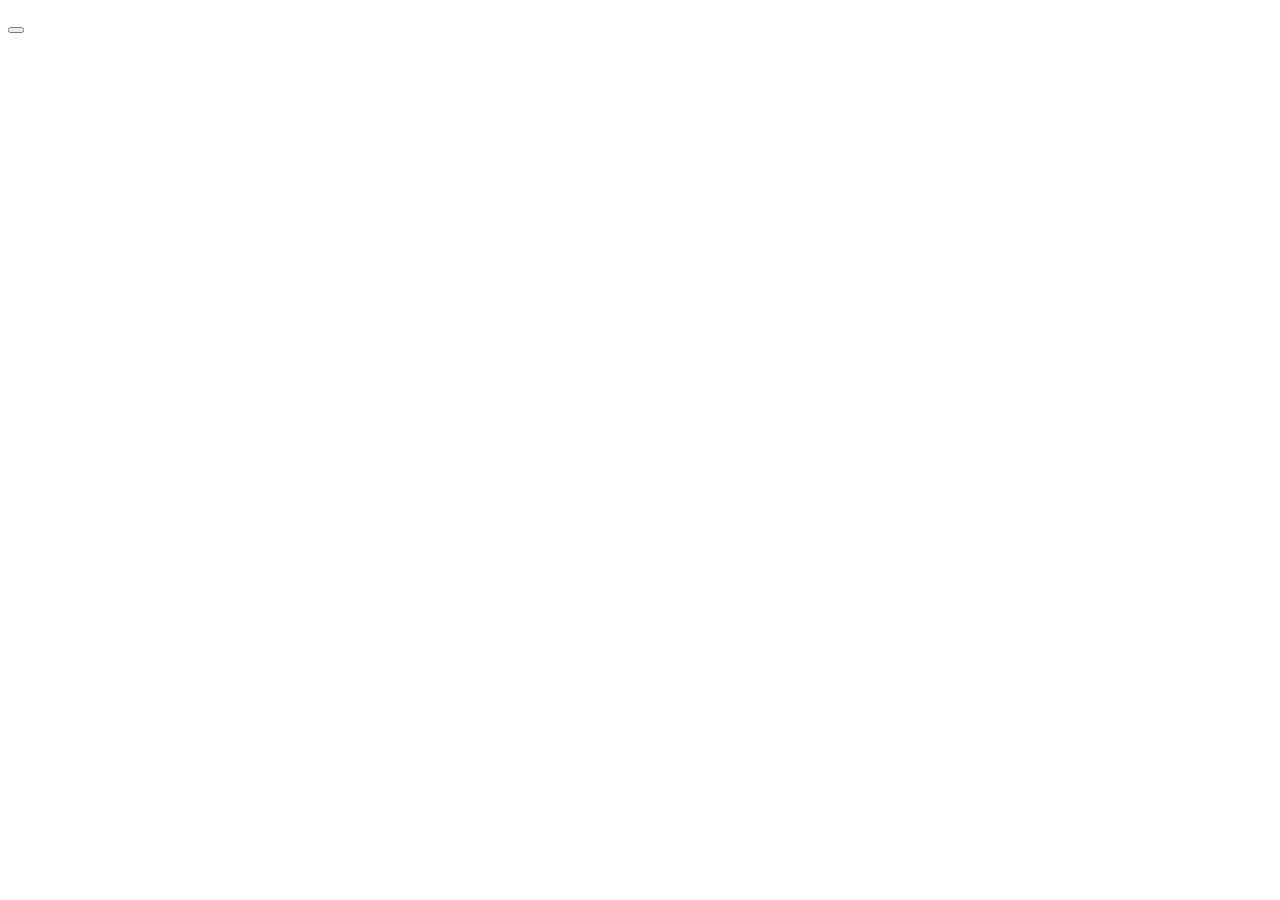
==== jour-03/index.html @ 52d44e62 "index.html" ====
<!DOCTYPE html>
<html lang="fr">
<head>
    <meta charset="UTF-8">
    <meta name="viewport" content="width=device-width, initial-scale=1.0">
    <title>jour 03</title>
</head>
<body>

    <p id="current-player"></p>
    <p id="message"></p>
    <p id="turn"></p>
    <button id="play"></button>
    <div id="board"></div>
    
</body>
</html>
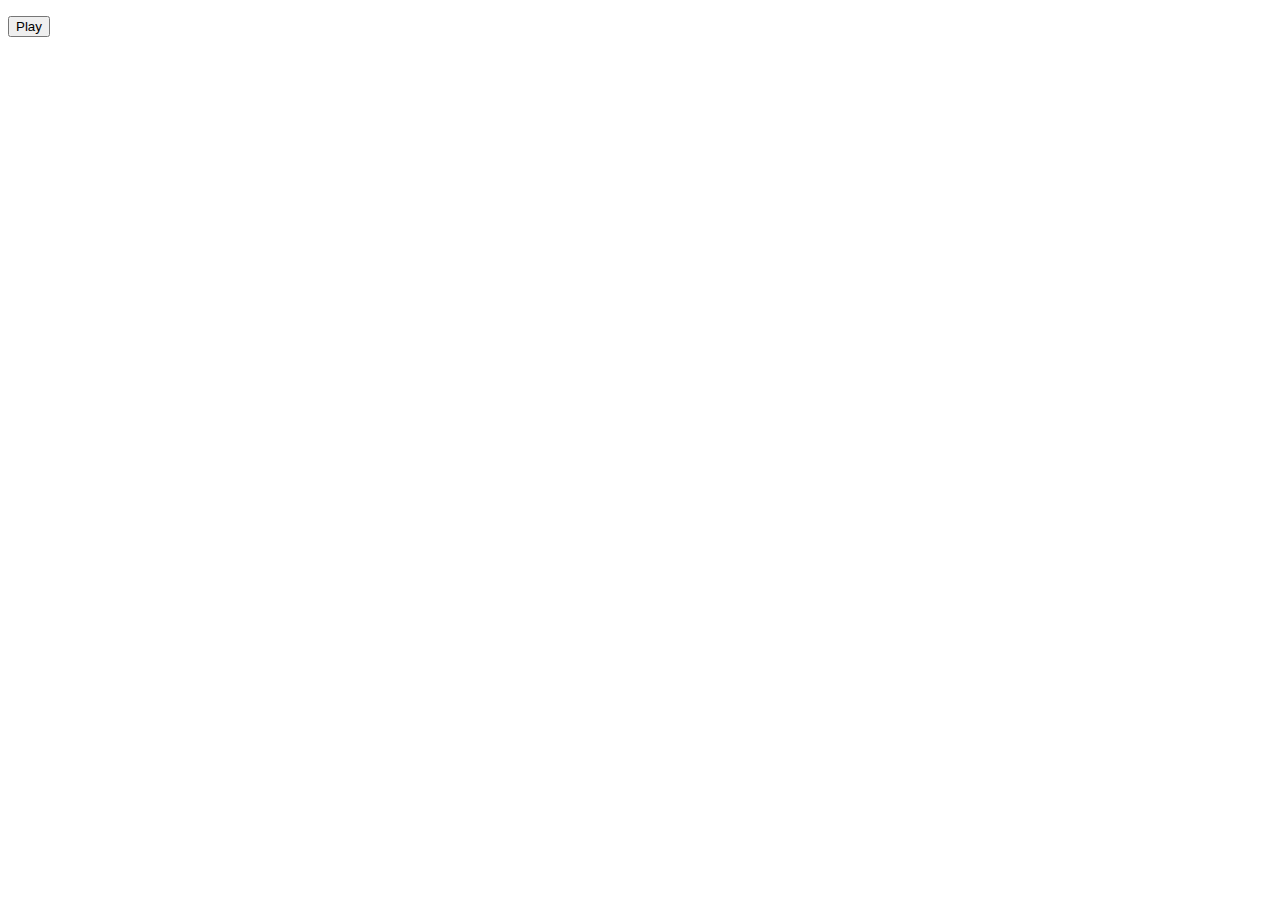
==== commit 18a7eda2: "Add link css" ====
--- a/jour-03/index.html
+++ b/jour-03/index.html
@@ -3,6 +3,8 @@
 <head>
     <meta charset="UTF-8">
     <meta name="viewport" content="width=device-width, initial-scale=1.0">
+    <script type="module" defer src="./script.js"></script>
+    <link rel="stylesheet" href="style.css">
     <title>jour 03</title>
 </head>
 <body>
@@ -10,8 +12,8 @@
     <p id="current-player"></p>
     <p id="message"></p>
     <p id="turn"></p>
-    <button id="play"></button>
+    <button id="play">Play</button>
     <div id="board"></div>
-    
+
 </body>
 </html>